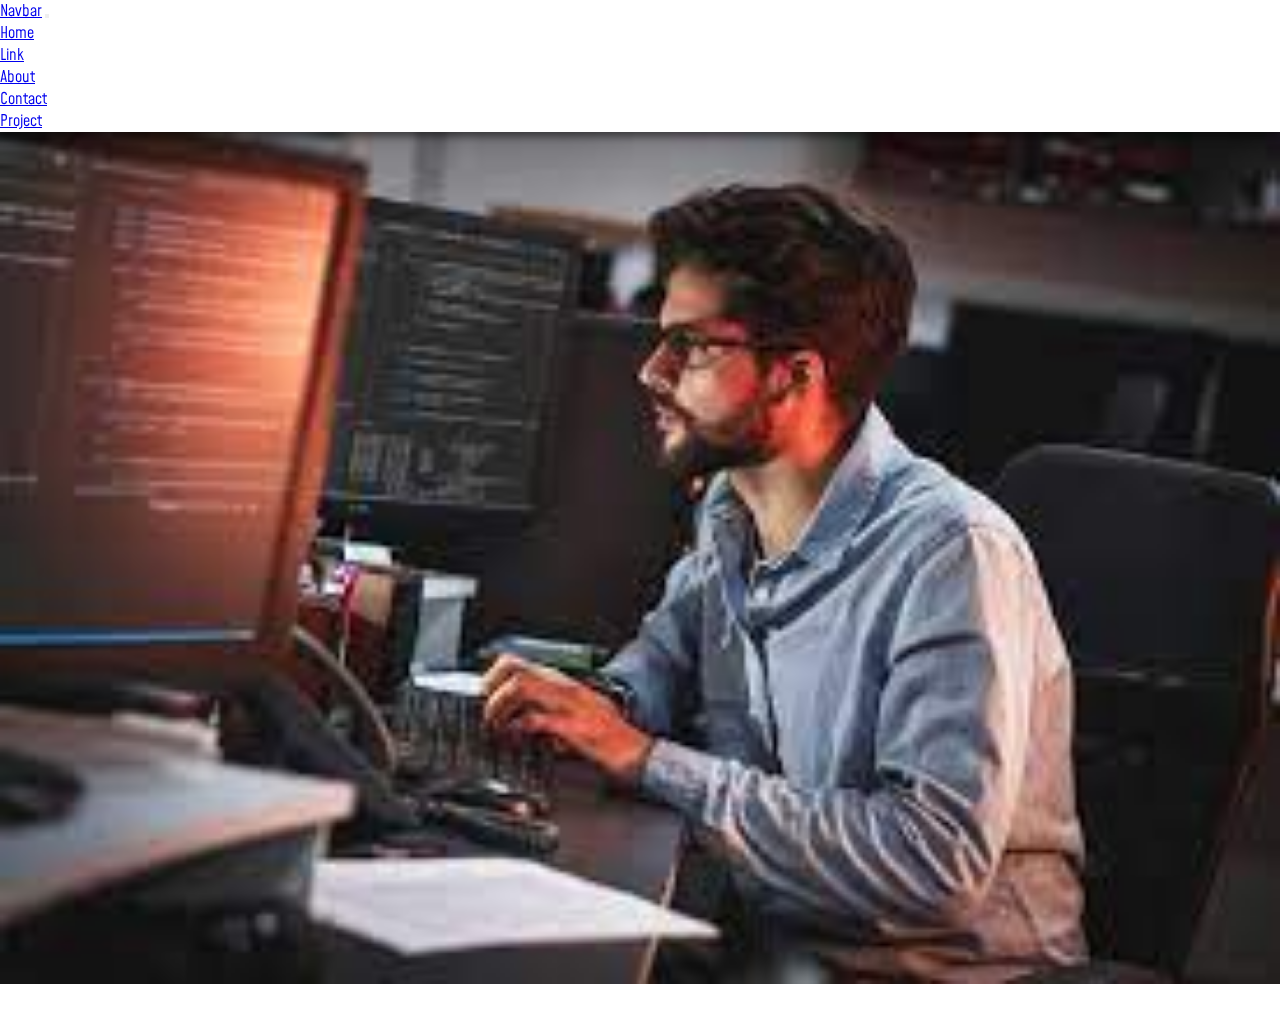
==== index.html @ 873ecddc "first file" ====
<!DOCTYPE html>
<html lang="en">

<head>
    <meta charset="UTF-8">
    <meta http-equiv="X-UA-Compatible" content="IE=edge">
    <meta name="viewport" content="width=device-width, initial-scale=1.0">
    <title>port Folio</title>
    <link rel="stylesheet" href="style.css">
    <link href="https://cdn.jsdelivr.net/npm/bootstrap@5.1.3/dist/css/bootstrap.min.css" rel="stylesheet"
        integrity="sha384-1BmE4kWBq78iYhFldvKuhfTAU6auU8tT94WrHftjDbrCEXSU1oBoqyl2QvZ6jIW3" crossorigin="anonymous">

<body>
    <script src="https://code.jquery.com/jquery-3.3.1.slim.min.js"
        integrity="sha384-q8i/X+965DzO0rT7abK41JStQIAqVgRVzpbzo5smXKp4YfRvH+8abtTE1Pi6jizo"
        crossorigin="anonymous"></script>
    <script src="https://cdnjs.cloudflare.com/ajax/libs/popper.js/1.14.7/umd/popper.min.js"
        integrity="sha384-UO2eT0CpHqdSJQ6hJty5KVphtPhzWj9WO1clHTMGa3JDZwrnQq4sF86dIHNDz0W1"
        crossorigin="anonymous"></script>
    <script src="https://stackpath.bootstrapcdn.com/bootstrap/4.3.1/js/bootstrap.min.js"
        integrity="sha384-JjSmVgyd0p3pXB1rRibZUAYoIIy6OrQ6VrjIEaFf/nJGzIxFDsf4x0xIM+B07jRM"
        crossorigin="anonymous"></script>
    <nav class="navbar navbar-expand-lg navbar-dark bg-dark">
        <div class="container-fluid">
            <a class="navbar-brand" href="#">Navbar</a>
            <button class="navbar-toggler" type="button" data-bs-toggle="collapse"
                data-bs-target="#navbarSupportedContent" aria-controls="navbarSupportedContent" aria-expanded="false"
                aria-label="Toggle navigation">
                <span class="navbar-toggler-icon"></span>
            </button>
            <div class="collapse navbar-collapse" id="navbarSupportedContent">
                <ul class="navbar-nav ms-auto mb-2 mb-lg-0">
                    <li class="nav-item">
                        <a class="nav-link" href="#">Home</a>
                    </li>

                    <li class="nav-item">
                        <a class="nav-link" href="#">Link</a>
                    <li class="nav-item">
                        <a class="nav-link" href="#">About</a>
                    <li class="nav-item">
                        <a class="nav-link" href="#">Contact</a>
                    <li class="nav-item">
                        <a class="nav-link" href="#">Project</a>

    </nav>
    <section id="home">
        <p>I am a freelancher</p>
        <p>I an a website developer</p>
        <p>I am a lazy</p>
        <p>I am a crazy</p>
    </section>
</body>

</html>
---- style.css ----
@import url('https://fonts.googleapis.com/css2?family=Mohave&display=swap');
*{
    margin: 0px;
    padding: 0px;
    box-sizing: border-box;
    font-family: 'Mohave', sans-serif;
}
nav{
    width: 100%;
    position: sticky !important;
    left: 0;
    top: 0;
    box-shadow: 0px 5px 8px rgba(0,0,0,.5);
    z-index: 10;
}
.nav-link:hover{
    border-bottom: 2px solid white;
}
section{
    width: 100%;
    min-height: 100vh;
    color: white;
}
#home{
    width: 100%;
    height: 50vh;
    background-image: url(bg.jpg);
    background-repeat: no-repeat;
    background-size:100%;
    overflow: visible;
    display: flex;
    align-items: center;
    flex-direction: column;

}
#home p{
    position: absolute;
    top:50%;
    font-size: 100px;
    opacity: 0;
    animation:  text 3s ease-in-out;
}
#home p:nth-child(1){
    animation-delay: 0s;
}
#home p:nth-child(2){
    animation-delay: 3s;
}
#home p:nth-child(3){
    animation-delay: 6s;
}
#home p:nth-child(4){
    animation-delay: 9s;
}
@keyframes text{
    50%{
        opacity: 1;
    }
    100%{
        opacity: 0;
    }
}
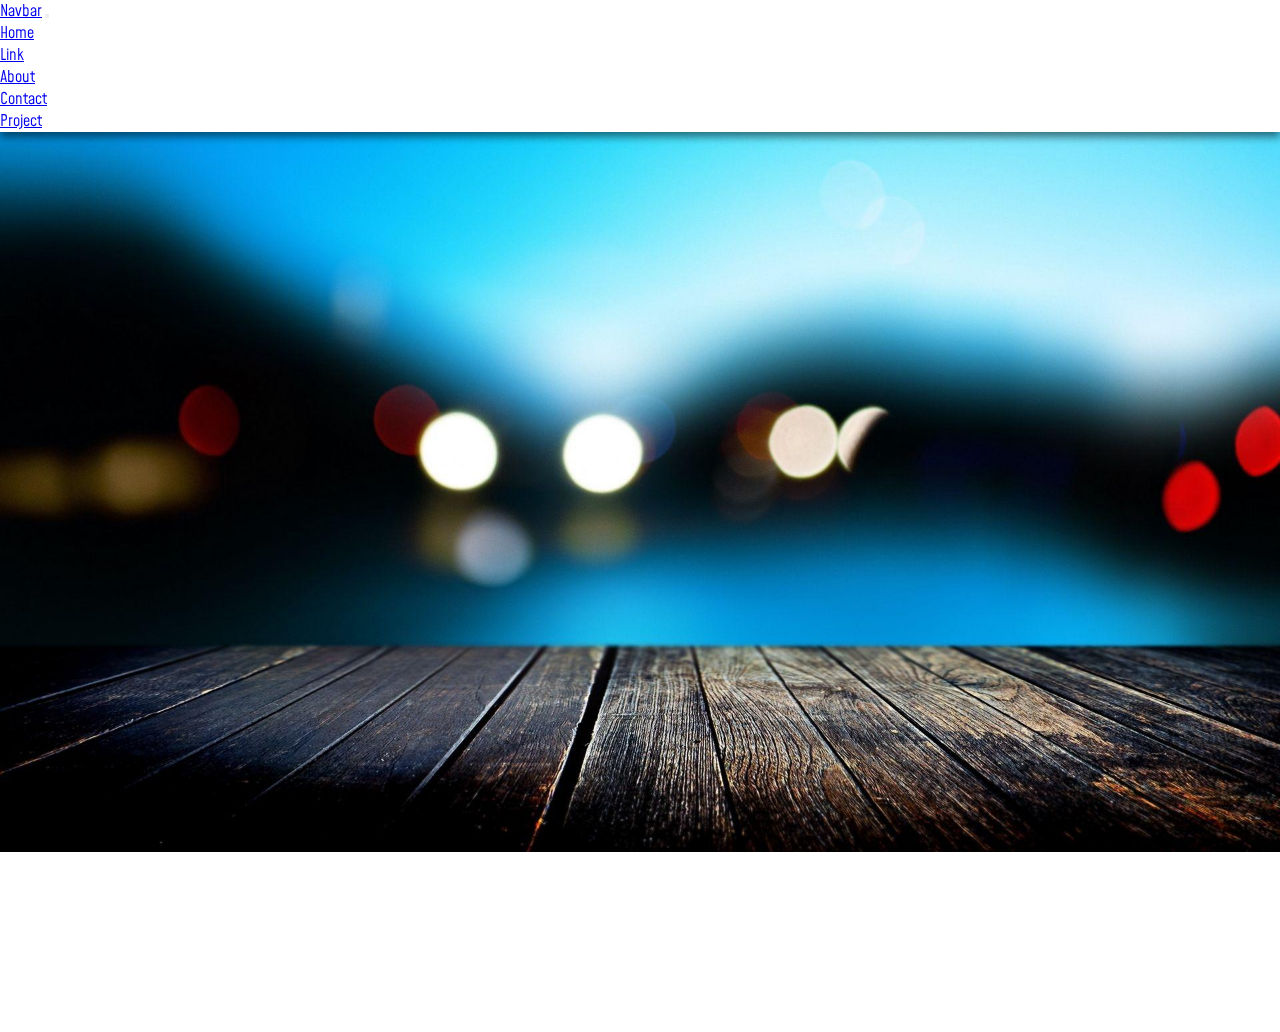
==== commit 311728c9: "first file" ====
--- a/index.html
+++ b/index.html
@@ -45,10 +45,10 @@
 
     </nav>
     <section id="home">
-        <p>I am a freelancher</p>
-        <p>I an a website developer</p>
-        <p>I am a lazy</p>
-        <p>I am a crazy</p>
+        <p class="text-center">I am a freelancher</p>
+        <p class="text-center">I an a website developer</p>
+        <p class="text-center">I am a lazy</p>
+        <p class="text-center">I am a crazy</p>
     </section>
 </body>
 
--- a/style.css
+++ b/style.css
@@ -24,7 +24,7 @@
 #home{
     width: 100%;
     height: 50vh;
-    background-image: url(bg.jpg);
+    background-image: url(new.jpg);
     background-repeat: no-repeat;
     background-size:100%;
     overflow: visible;
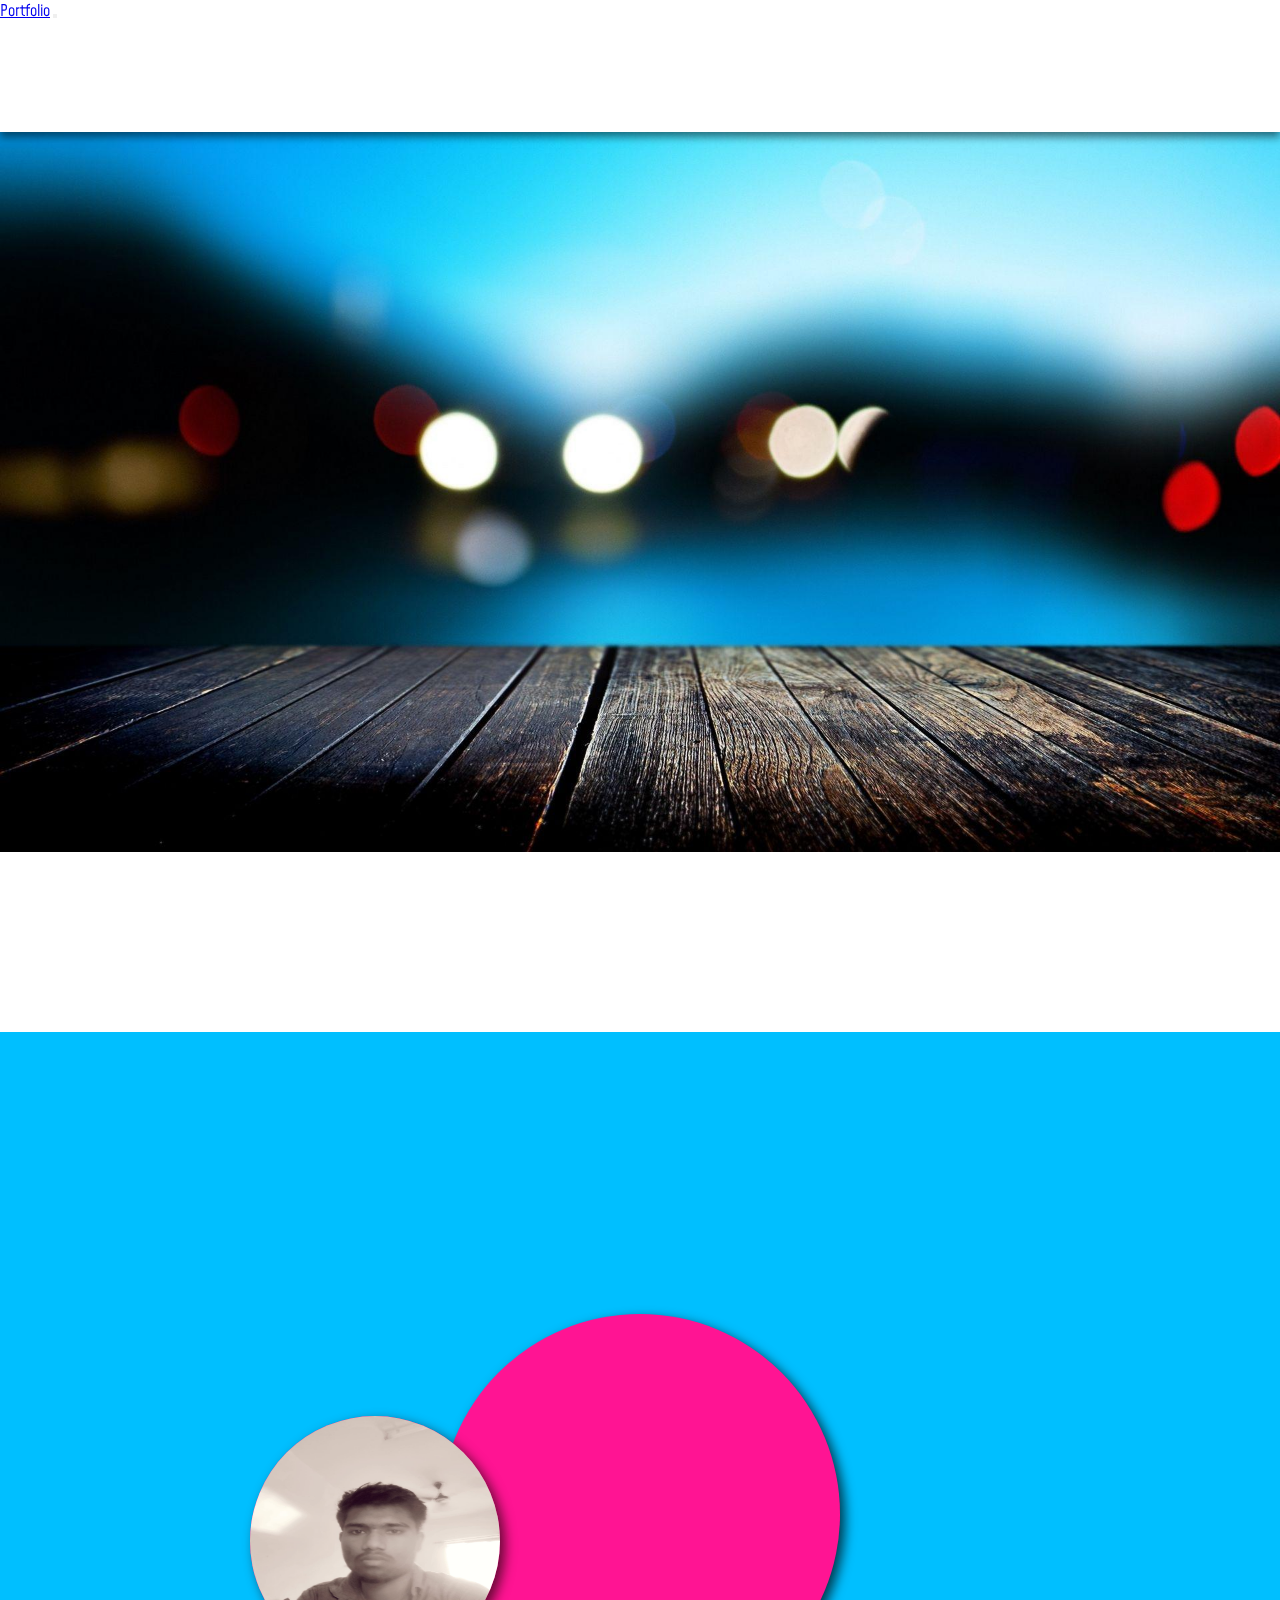
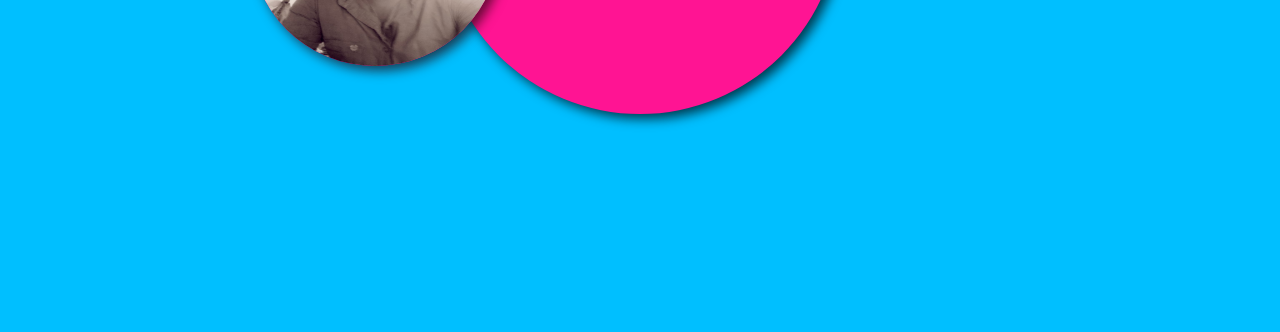
==== commit fe48e436: "Add files via upload" ====
--- a/index.html
+++ b/index.html
@@ -6,7 +6,7 @@
     <meta http-equiv="X-UA-Compatible" content="IE=edge">
     <meta name="viewport" content="width=device-width, initial-scale=1.0">
     <title>port Folio</title>
-    <link rel="stylesheet" href="style.css">
+    <link rel="stylesheet" href="kumaresan.css">
     <link href="https://cdn.jsdelivr.net/npm/bootstrap@5.1.3/dist/css/bootstrap.min.css" rel="stylesheet"
         integrity="sha384-1BmE4kWBq78iYhFldvKuhfTAU6auU8tT94WrHftjDbrCEXSU1oBoqyl2QvZ6jIW3" crossorigin="anonymous">
 
@@ -22,7 +22,7 @@
         crossorigin="anonymous"></script>
     <nav class="navbar navbar-expand-lg navbar-dark bg-dark">
         <div class="container-fluid">
-            <a class="navbar-brand" href="#">Navbar</a>
+            <a class="navbar-brand" href="#">Portfolio</a>
             <button class="navbar-toggler" type="button" data-bs-toggle="collapse"
                 data-bs-target="#navbarSupportedContent" aria-controls="navbarSupportedContent" aria-expanded="false"
                 aria-label="Toggle navigation">
@@ -31,13 +31,13 @@
             <div class="collapse navbar-collapse" id="navbarSupportedContent">
                 <ul class="navbar-nav ms-auto mb-2 mb-lg-0">
                     <li class="nav-item">
-                        <a class="nav-link" href="#">Home</a>
+                        <a class="nav-link" href="#home">Home</a>
                     </li>
 
                     <li class="nav-item">
-                        <a class="nav-link" href="#">Link</a>
+                        <a class="nav-link" href="https://www.linkedin.com/in/kumaresan-r-a13497225/">Link</a>
                     <li class="nav-item">
-                        <a class="nav-link" href="#">About</a>
+                        <a class="nav-link" href="#about">About</a>
                     <li class="nav-item">
                         <a class="nav-link" href="#">Contact</a>
                     <li class="nav-item">
@@ -51,5 +51,23 @@
         <p class="text-center">I am a crazy</p>
     </section>
 </body>
+</body>
+    <!--about-->
+    <section id="about">
+        <div class="sms">
+            <img src="my.jpg" alt="picture">
+            <div class="content">
+                <h1>ABOUT ME</h1>
+                <p>I Am Kumaresan!!!!!</p>
+                <p>I Am Currently Studying</p>
+                <p>Computer Science And Engineering</p>
+                <p>My College Name Is</p>
+                <p>Kalaignarkarunanidhi Institute of Technology,coimbatore</p>
+                <p>I Am Frontend Developer</p>
+
+            </div>
+        </div>
+    </section>
+</body>
 
 </html>--- a/kumaresan.css
+++ b/kumaresan.css
@@ -0,0 +1,118 @@
+@import url('https://fonts.googleapis.com/css2?family=Mohave&display=swap');
+*{
+    margin: 0px;
+    padding: 0px;
+    box-sizing: border-box;
+    font-family: 'Mohave', sans-serif;
+}
+nav{
+    width: 100%;
+    position: sticky !important;
+    left: 0;
+    top: 0;
+    box-shadow: 0px 5px 8px rgba(0,0,0,.5);
+    z-index: 10;
+}
+.nav-link{
+    color: white;
+}
+.nav-link:hover{
+    border-bottom: 2px solid white;
+}
+section{
+    width: 100%;
+    min-height: 100vh;
+    color: white;
+}
+#home{
+    width: 100%;
+    height: 50vh;
+    background-image: url(new.jpg);
+    background-repeat: no-repeat;
+    background-size:100%;
+    overflow: visible;
+    display: flex;
+    align-items: center;
+    flex-direction: column;
+
+}
+#home p{
+    position: absolute;
+    top:50%;
+    font-size: 100px;
+    opacity: 0;
+    animation:  text 3s ease-in-out;
+}
+#home p:nth-child(1){
+    animation-delay: 0s;
+}
+#home p:nth-child(2){
+    animation-delay: 3s;
+}
+#home p:nth-child(3){
+    animation-delay: 6s;
+}
+#home p:nth-child(4){
+    animation-delay: 9s;
+}
+@keyframes text{
+    50%{
+        opacity: 1;
+    }
+    100%{
+        opacity: 0;
+    }
+}
+/*about section*/
+#about{
+    display: flex;
+    justify-content: center;
+    align-items: center;
+    background-color: deepskyblue;
+}
+.sms{
+    width: 400px;
+    height: 400px;
+    background-color: deeppink;
+    border-radius: 50%;
+    box-shadow: 5px 5px 12px rgba(0,0,0,.7);
+    margin-top: 5%;
+    transition: 3s;
+                                                                                                                                                                                                                                                                                                                                                                                                                                                                                                                                                                                                                                                                                                                                                                                                                                                                                                                                                                                                                                                                                                                                                                                                                                                                                                                                                                                                                                                                                                                                                                                                                                                                                                                                                                                                                                                                                                                                                                                                                                  
+}
+
+.sms img{
+    position: absolute;
+    left: 50px;
+    margin-top: 8%;
+    margin-left: 200px;
+    height: 250px;
+    width: 250px;
+    border-radius:50%;
+    background-color: deeppink;
+    image-resolution: 20px;
+    box-shadow: 5px 5px 12px rgba(34,5,12,.7);
+}
+.sms:hover{
+    width: 700px;
+    height: 400px;
+    border-radius: 10px;
+    transition: 3s;
+}
+.sms:hover img{
+    position: absolute;
+}
+.sms:hover .content{
+    position: absolute;
+    margin-top: 15px;
+    margin-left: 15px;
+    right: 0%;
+    width: 50%;
+    opacity: 1;
+    transition: 3s;
+}
+.sms .content{
+    opacity: 0;
+    transition: 3s;
+}
+
